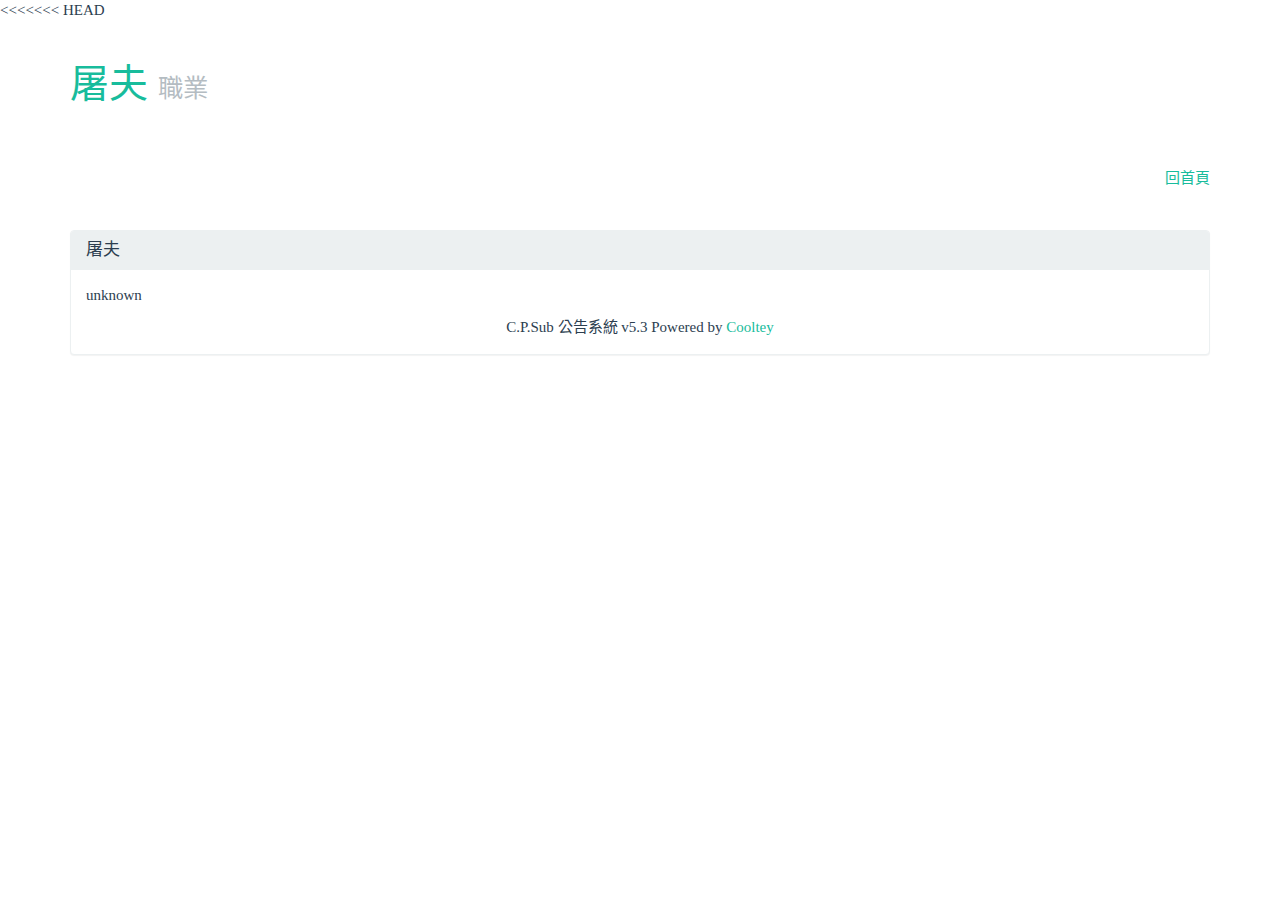
==== 屠夫.html @ 17db108b "Add files via upload" ====
<<<<<<< HEAD
<!DOCTYPE html>
<html lang="zh-tw">
  <head>
			    <title屠夫</title>
			<meta charset="utf-8">
			<meta name="viewport" content="width=device-width, initial-scale=1.0">
			<!-- Bootstrap -->
			<link href="bootstrap.min.css" rel="stylesheet" media="screen">
			<link href="custom.css" rel="stylesheet" media="screen">
			<!-- Jquery -->
			<script src="//code.jquery.com/jquery-1.11.0.min.js"></script>
			<script src="js/bootstrap.min.js"></script>
			<script src="js/manage.js"></script>
		  </head>


      <body>
      	<div class="container">
      		<div class="page-header">
      		  <h1><a href="./"</a>屠夫 <small>職業</small></h1>
      		</div>
      		<div class="navbar">
      			<p class="navbar-text navbar-right"><a href="index.html">回首頁</a></p>
      		</div>
      		<div class="panel panel-default">
      		  <div class="panel-heading">
      			<h3 class="panel-title">屠夫</h3>
      		  </div>
      		  <div class="panel-body"><p>unknown </p>
              <div class="footer">
				C.P.Sub 公告系統 v5.3 Powered by <a href="http://www.cooltey.org" target="_blank">Cooltey</a>
			</div>

      </body>
---- custom.css ----
body{
	margin: 0;
	padding: 0;
	background: url(bg.png) no-repeat;
	background-size: cover;
}



body, h3, a, small, h1{
	font-family: 微軟正黑體;
}

.footer{
	text-align: center;
}

.cursor-pointer{
    cursor: pointer;
}

.auto_selectbar{
	width: auto;
	margin-top: 0px;
	margin-right: 5px;
}

.login{
	width: 400px;
	margin: 0 auto;
	margin-bottom: 40px;

}

.download_icon{
	margin-right: 5px;
}

.margin_box{
	margin: 5px;
	margin-left: 0px;
}

.small_font{
	font-size: 14px;
}
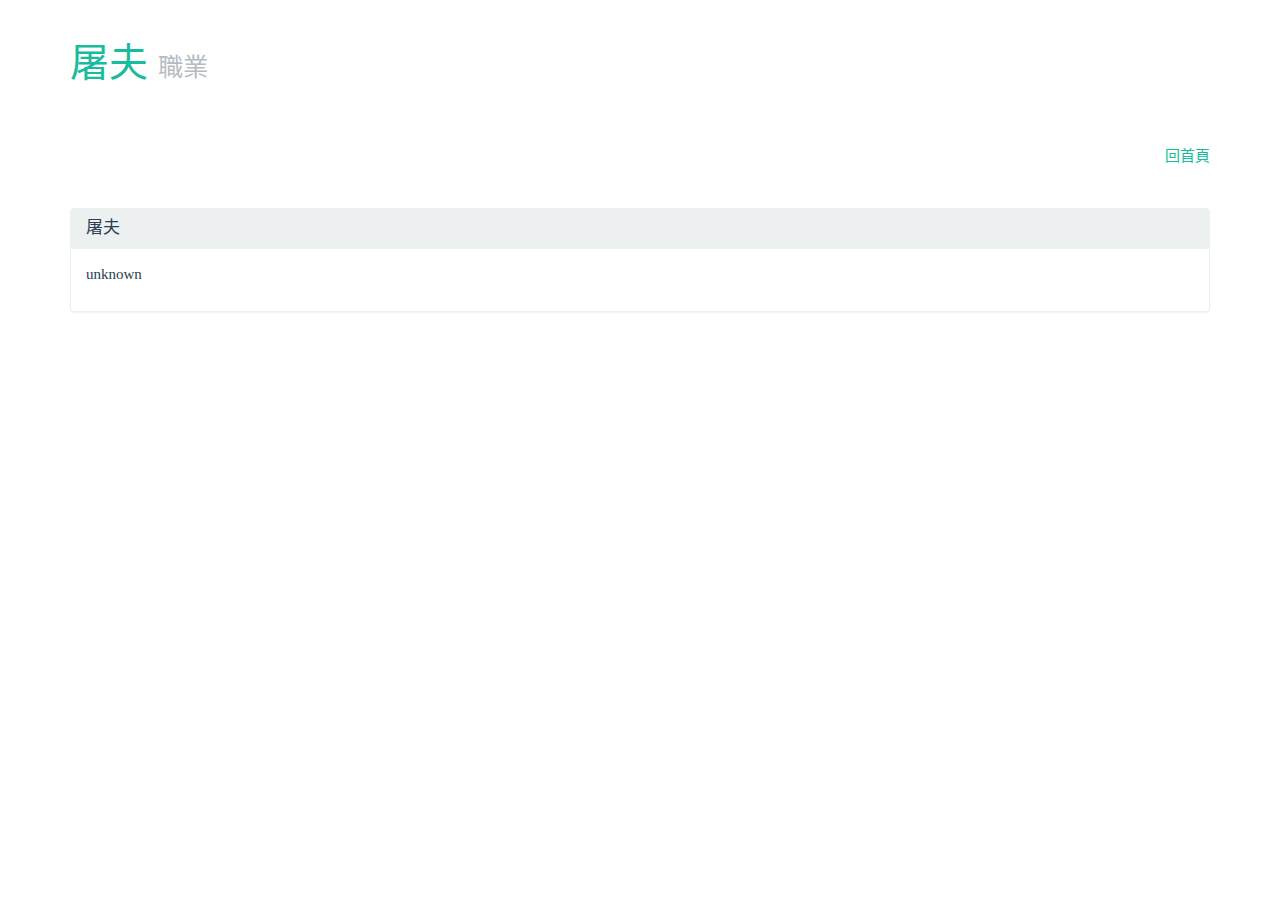
==== commit 04e6e22b: "Add files via upload" ====
--- a/屠夫.html
+++ b/屠夫.html
@@ -1,4 +1,4 @@
-<<<<<<< HEAD
+
 <!DOCTYPE html>
 <html lang="zh-tw">
   <head>
@@ -28,8 +28,5 @@
       			<h3 class="panel-title">屠夫</h3>
       		  </div>
       		  <div class="panel-body"><p>unknown </p>
-              <div class="footer">
-				C.P.Sub 公告系統 v5.3 Powered by <a href="http://www.cooltey.org" target="_blank">Cooltey</a>
-			</div>
 
       </body>
